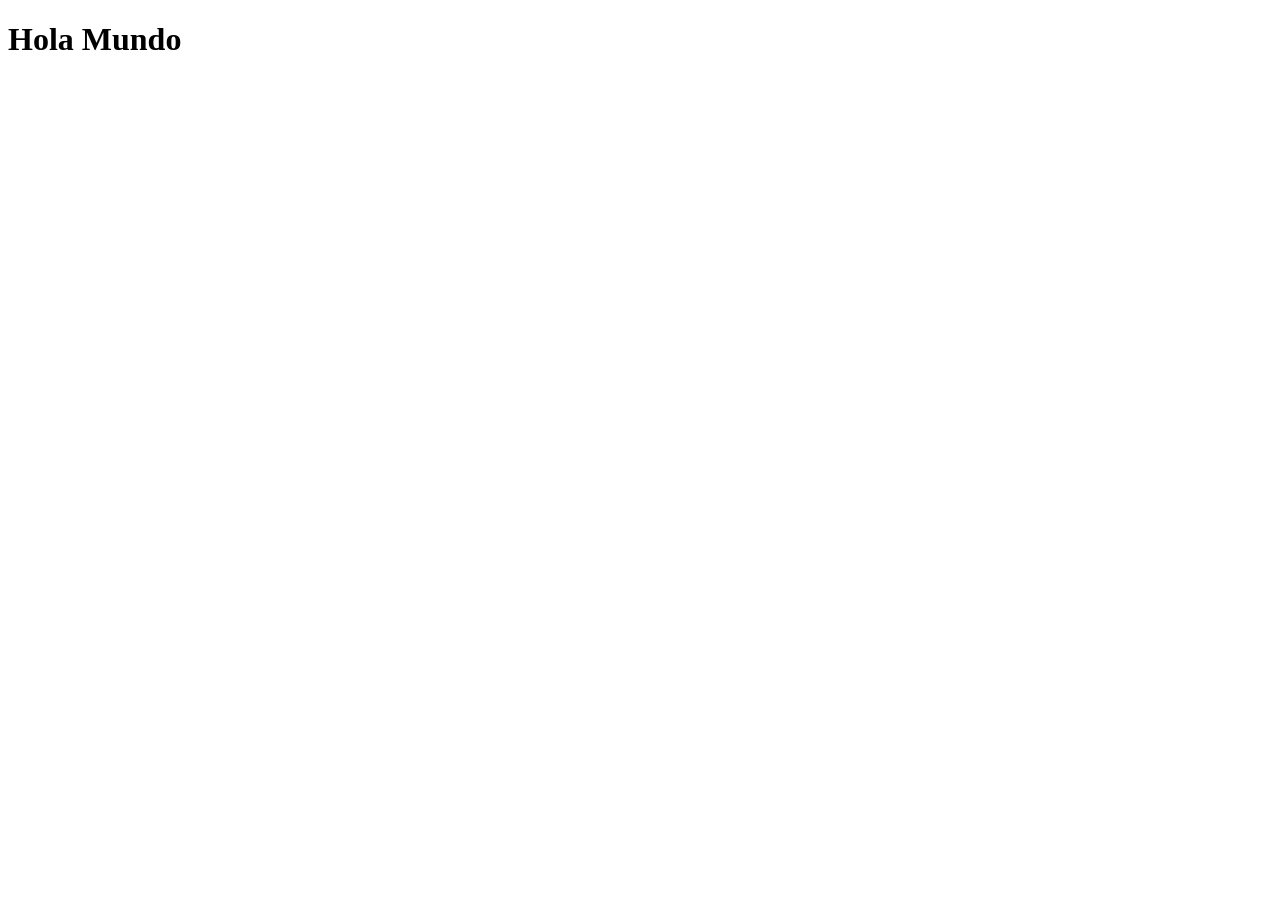
==== index.html @ c6517342 "primer commit" ====
<!DOCTYPE html>
<html lang="en">
<head>
    <meta charset="UTF-8">
    <meta name="viewport" content="width=device-width, initial-scale=1.0">
    <title>Document</title>
</head>
<body>
    <header>
        <h1>Hola Mundo</h1>
    </header>
</body>
</html>
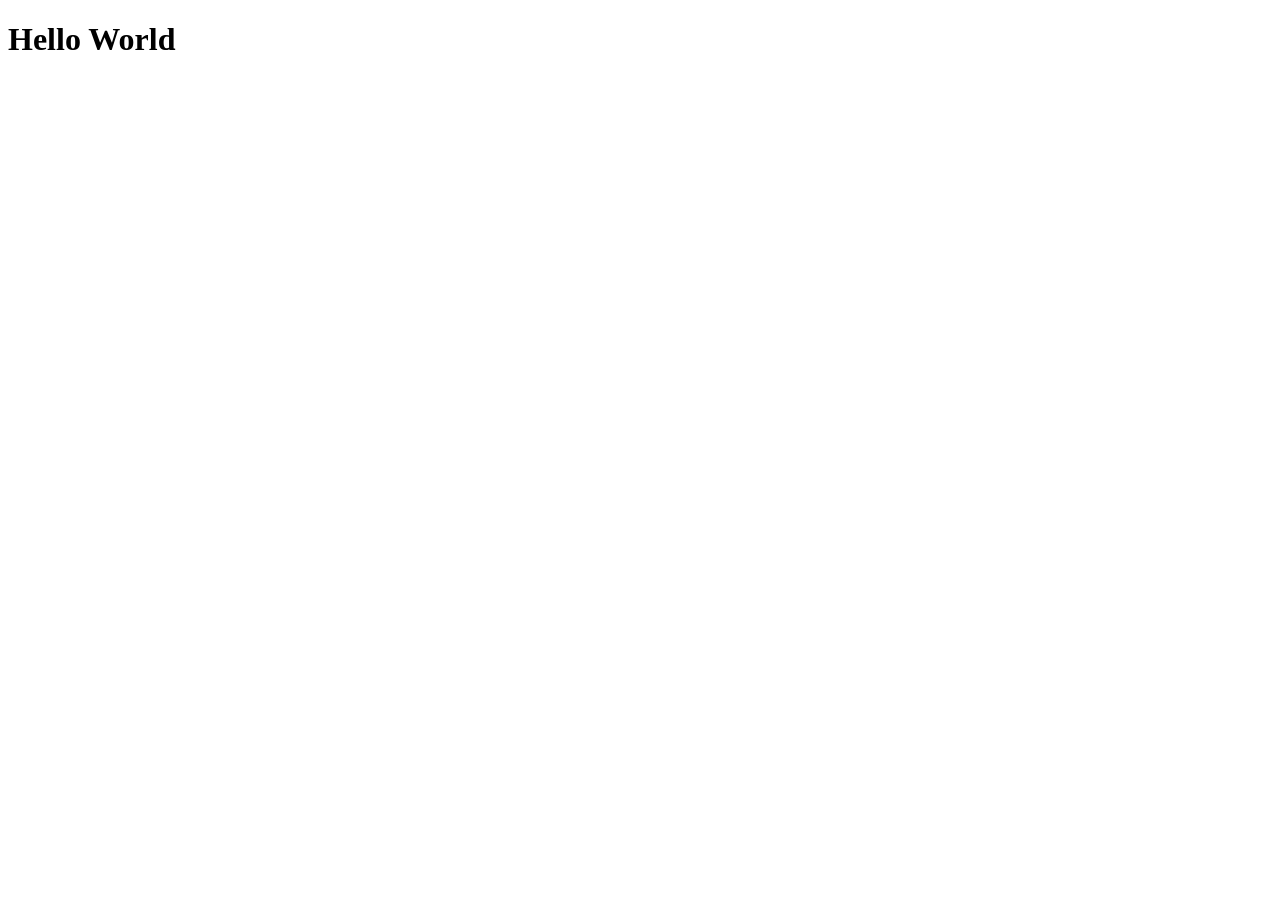
==== commit f18bbc54: "Change greeting from 'Hola Mundo' to 'Hello World'" ====
--- a/index.html
+++ b/index.html
@@ -7,7 +7,7 @@
 </head>
 <body>
     <header>
-        <h1>Hola Mundo</h1>
+        <h1>Hello World</h1>
     </header>
 </body>
 </html>
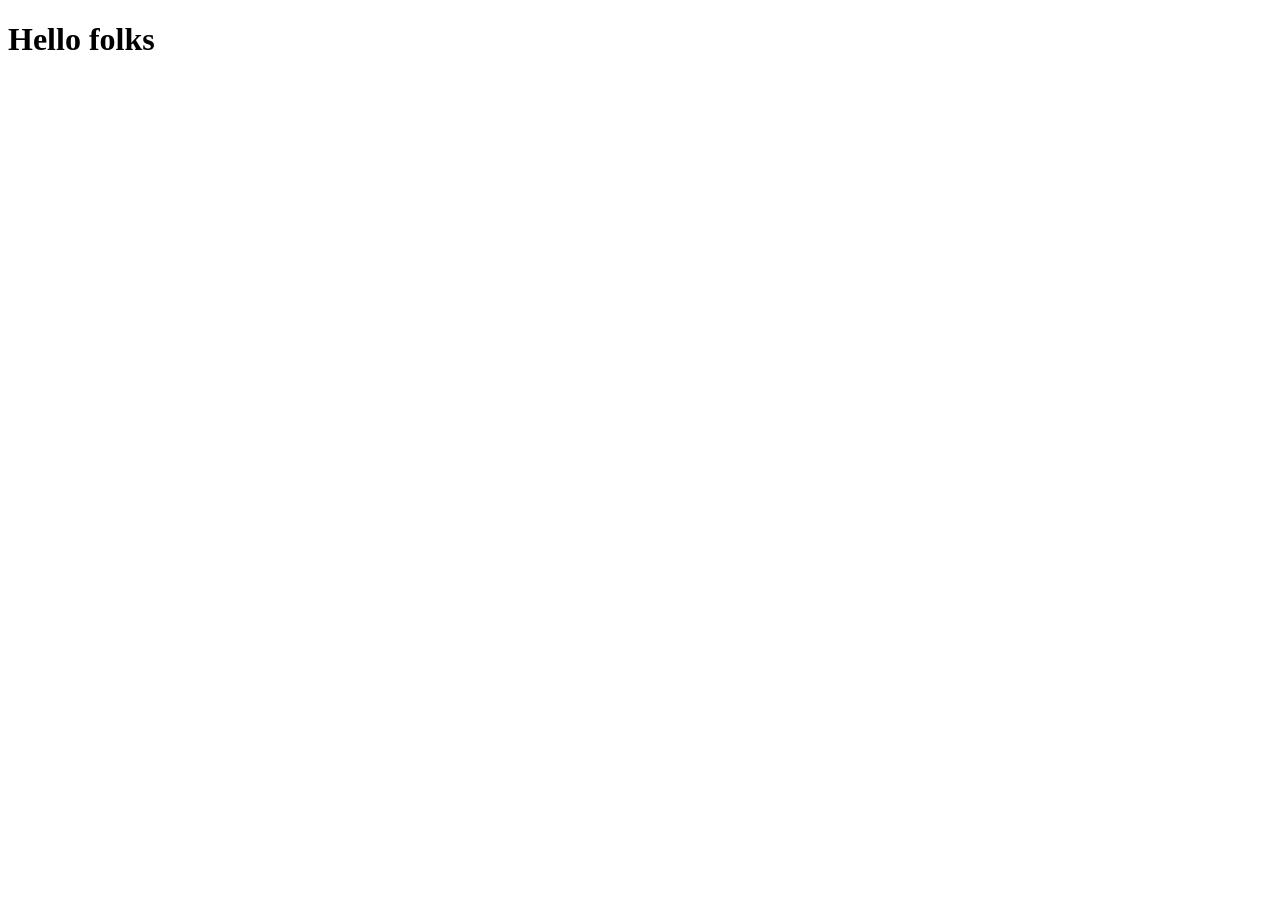
==== commit ec45e6fc: "tercer commit: Cambie World por folks" ====
--- a/index.html
+++ b/index.html
@@ -7,7 +7,7 @@
 </head>
 <body>
     <header>
-        <h1>Hello World</h1>
+        <h1>Hello folks</h1>
     </header>
 </body>
 </html>
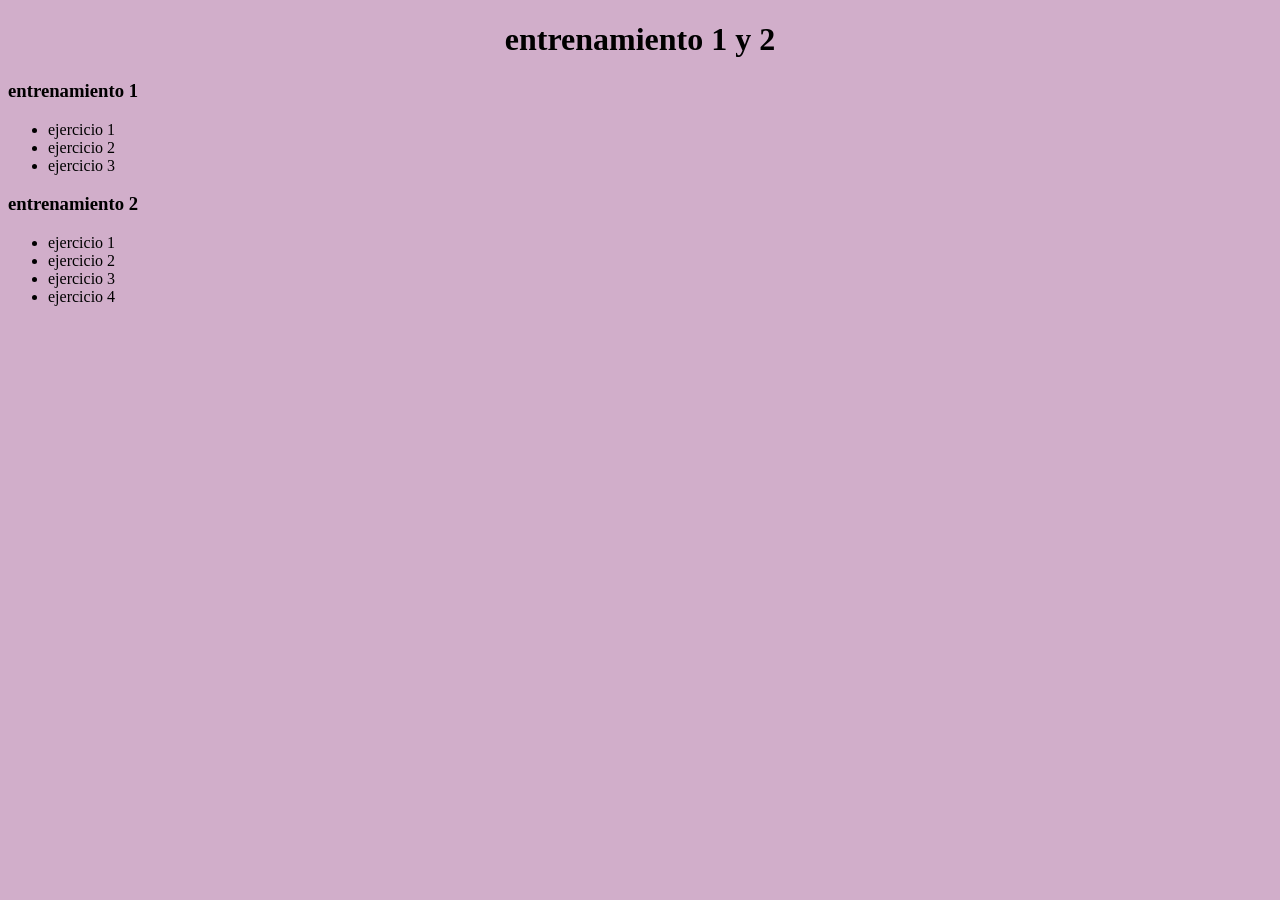
==== commit 490e2351: "Agrego entrenamiento 1" ====
--- a/index.html
+++ b/index.html
@@ -3,11 +3,26 @@
 <head>
     <meta charset="UTF-8">
     <meta name="viewport" content="width=device-width, initial-scale=1.0">
+    <link rel="stylesheet" href="style.css">
     <title>Document</title>
 </head>
 <body>
-    <header>
-        <h1>Hello folks</h1>
-    </header>
+    <main>
+        <h1>entrenamiento 1 y 2</h1>
+        <h3>entrenamiento 1</h3>
+        <ul>
+            <li><a href="entrenamiento-1/ejercicio-1/">ejercicio 1</a></li>
+            <li><a href="entrenamiento-1/ejercicio-2/">ejercicio 2</a></li>
+            <li><a href="entrenamiento-1/ejercicio-3/">ejercicio 3</a></li>
+        </ul>
+
+        <h3>entrenamiento 2</h3>
+        <ul>
+            <li><a href="">ejercicio 1</a></li>
+            <li><a href="">ejercicio 2</a></li>
+            <li><a href="">ejercicio 3</a></li>
+            <li><a href="">ejercicio 4</a></li>
+        </ul>
+    </main>
 </body>
 </html>
--- a/style.css
+++ b/style.css
@@ -0,0 +1,14 @@
+body{
+    
+    background-color: rgb(209, 174, 202);
+}
+
+h1{
+    
+    text-align: center;
+}
+
+a{
+    color: black;
+    text-decoration: none;
+}
